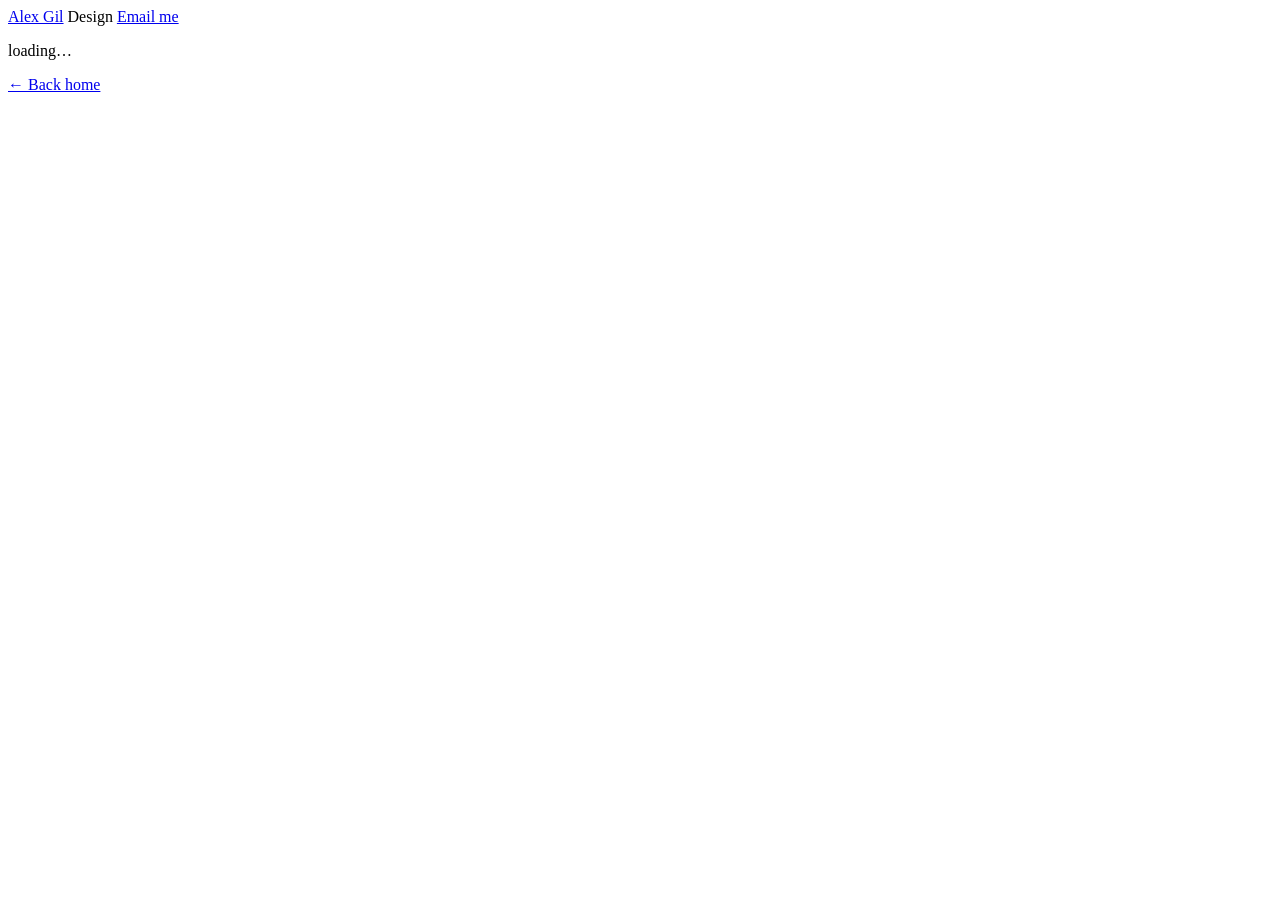
==== public/design/index.html @ 4739472c "Add 4 Aiden Kroll pieces; bigger plates and salon prints Co-Authored-By: Claude Opus 5.5 <noreply@an" ====
<!doctype html>
<html lang="en">
<head>
<meta charset="utf-8">
<meta name="viewport" content="width=device-width, initial-scale=1">
<title>Design — Alex Gil</title>
<meta name="description" content="Cover art, posters and merch by Alex Gil.">
<link rel="preconnect" href="https://fonts.googleapis.com">
<link rel="preconnect" href="https://fonts.gstatic.com" crossorigin>
<link href="https://fonts.googleapis.com/css2?family=Inter+Tight:ital,wght@0,400;0,500;0,600;1,500&family=JetBrains+Mono:wght@400;500&display=swap" rel="stylesheet">
<link rel="stylesheet" href="/assets/style.css">
</head>
<body>
<div class="page">
<main class="frame frame--wide">

  <header class="top">
    <a class="top__name" href="/">Alex Gil</a>
    <span class="top__title">Design</span>
    <a class="top__mail" href="mailto:[your@email.com]">Email me</a>
  </header>

  <!-- Filled in by work.js from /data/work.json -->
  <section data-design aria-live="polite">
    <p class="mono dim">loading…</p>
  </section>

  <div class="back"><a class="mono" href="/">← Back home</a></div>

</main>
</div>
<script src="/assets/work.js" defer></script>
</body>
</html>
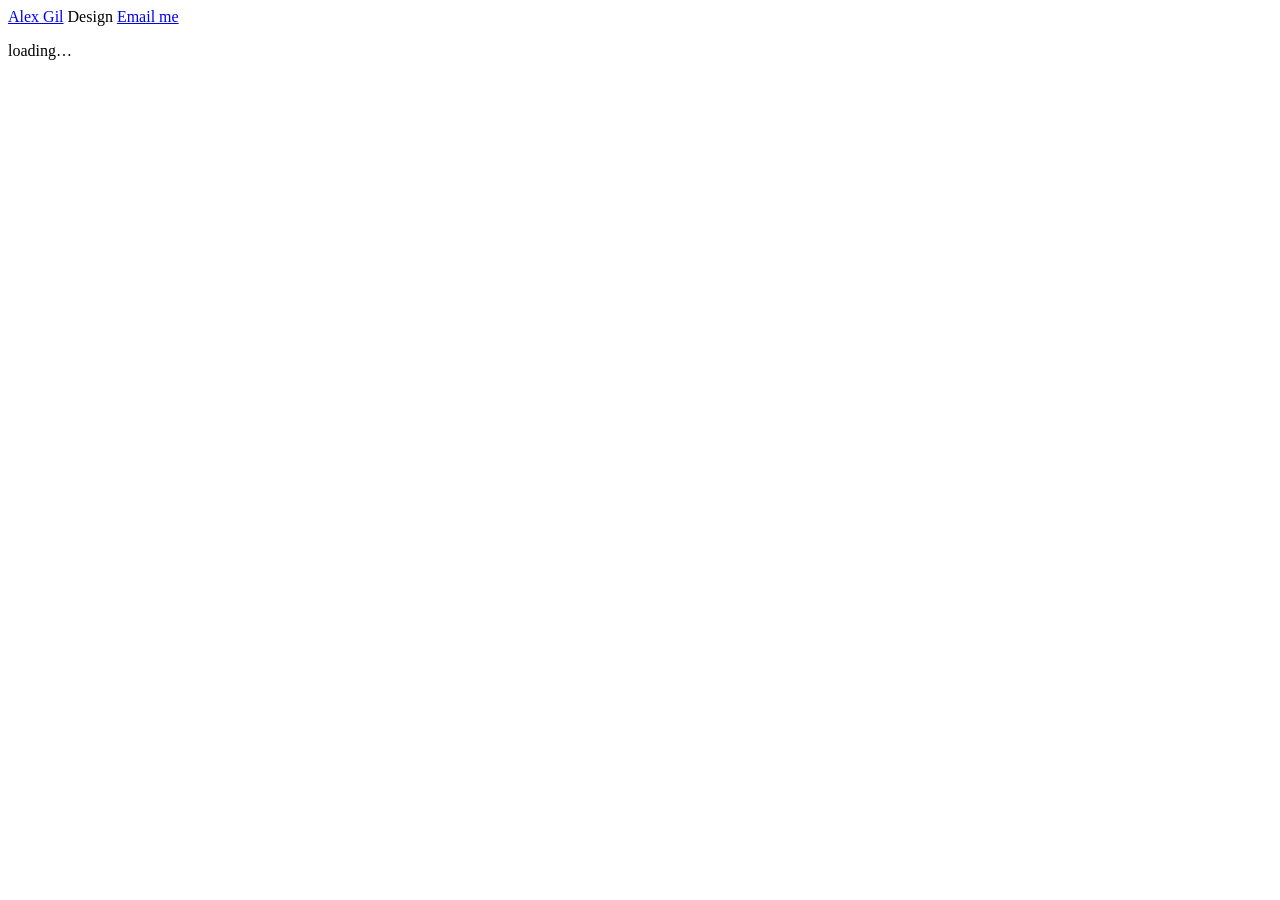
==== commit 37e36cad: "Line above About, homepage centered in the window, design page fits without scrolling Co-Authored-By" ====
--- a/public/design/index.html
+++ b/public/design/index.html
@@ -25,7 +25,6 @@
     <p class="mono dim">loading…</p>
   </section>
 
-  <div class="back"><a class="mono" href="/">← Back home</a></div>
 
 </main>
 </div>
